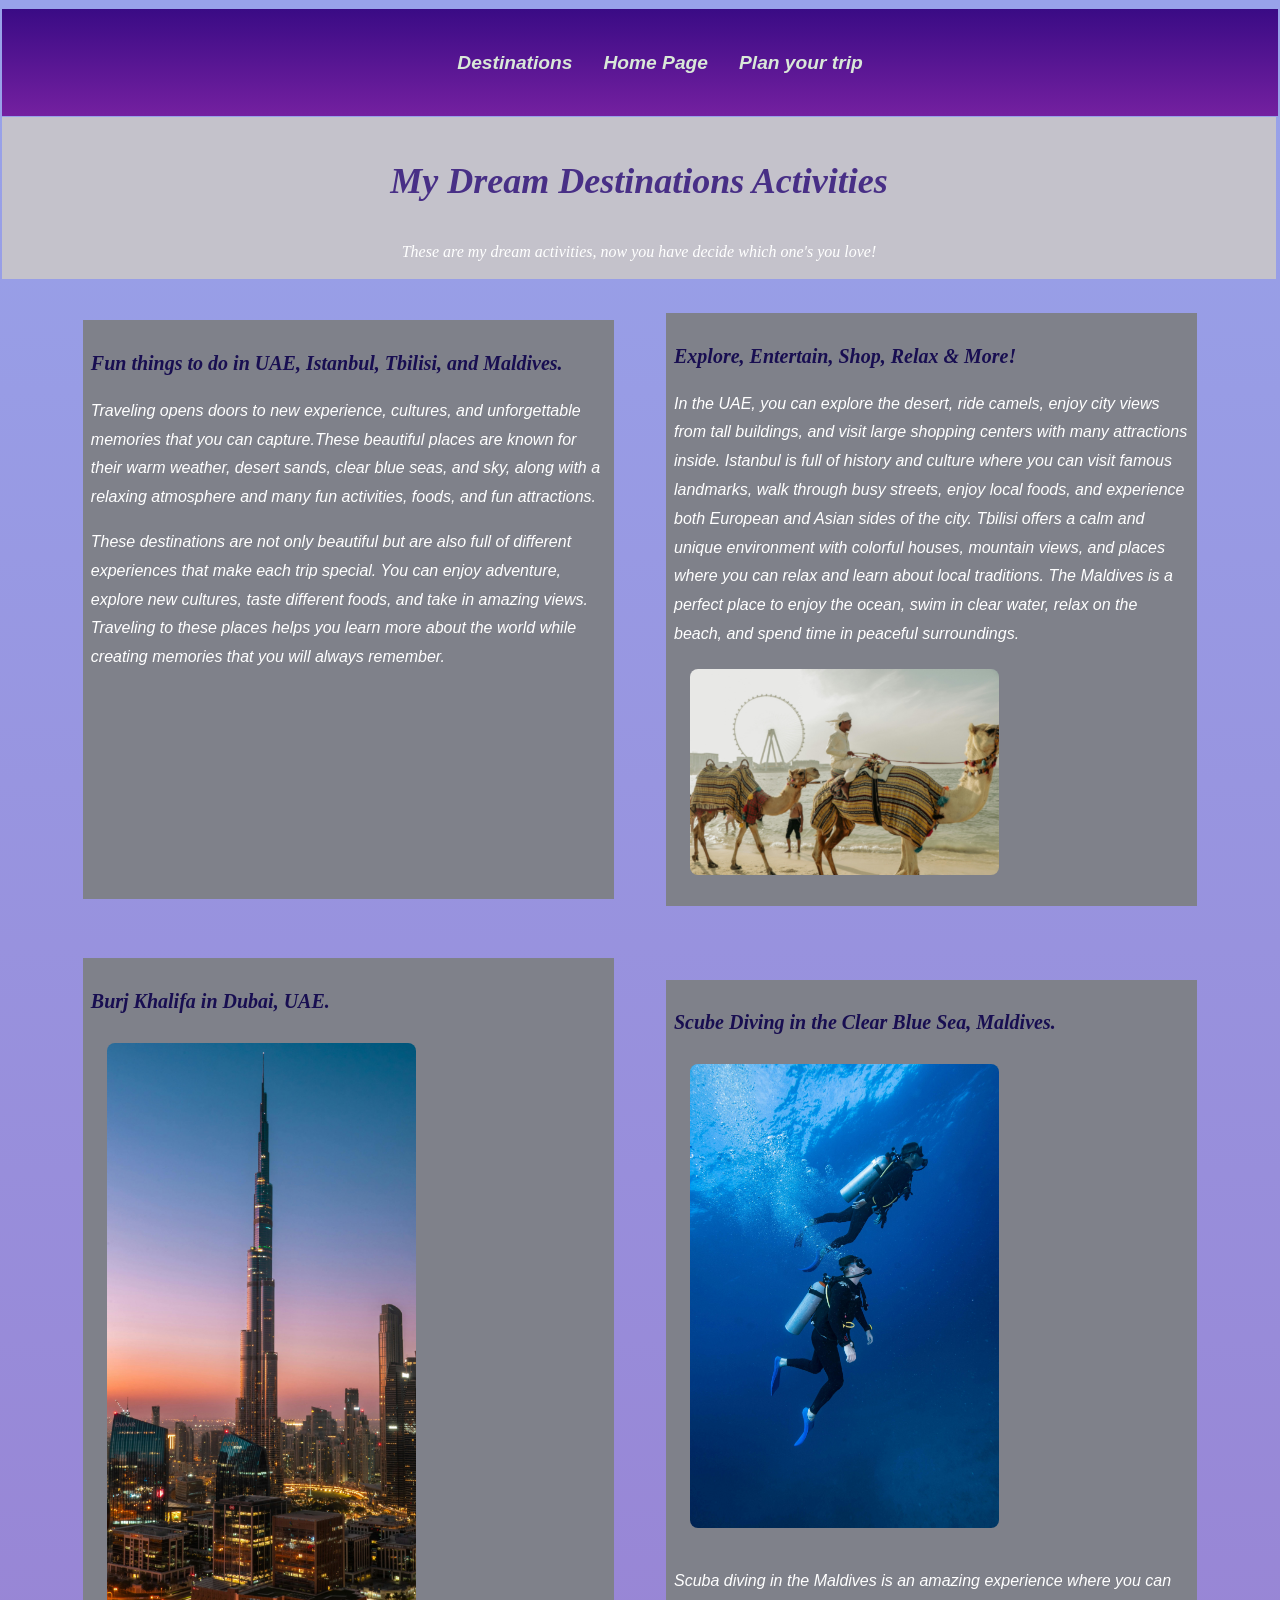
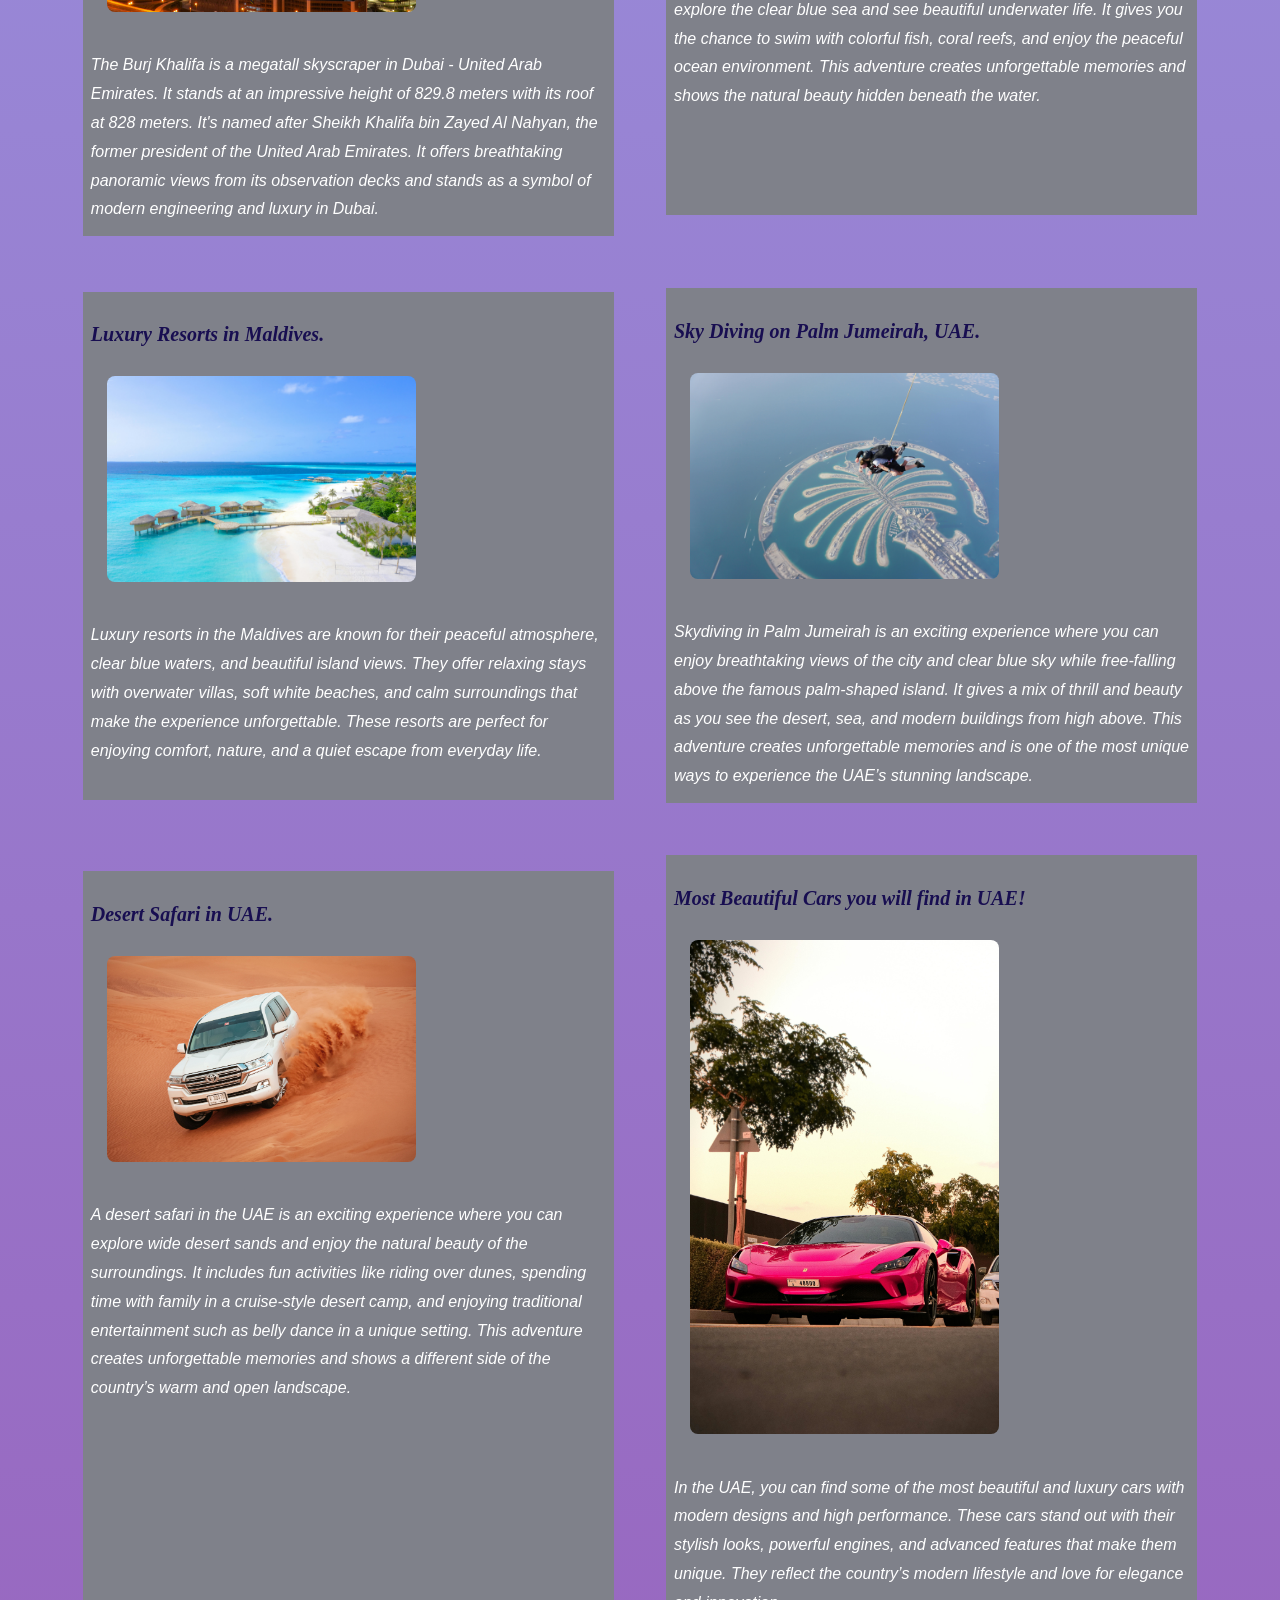
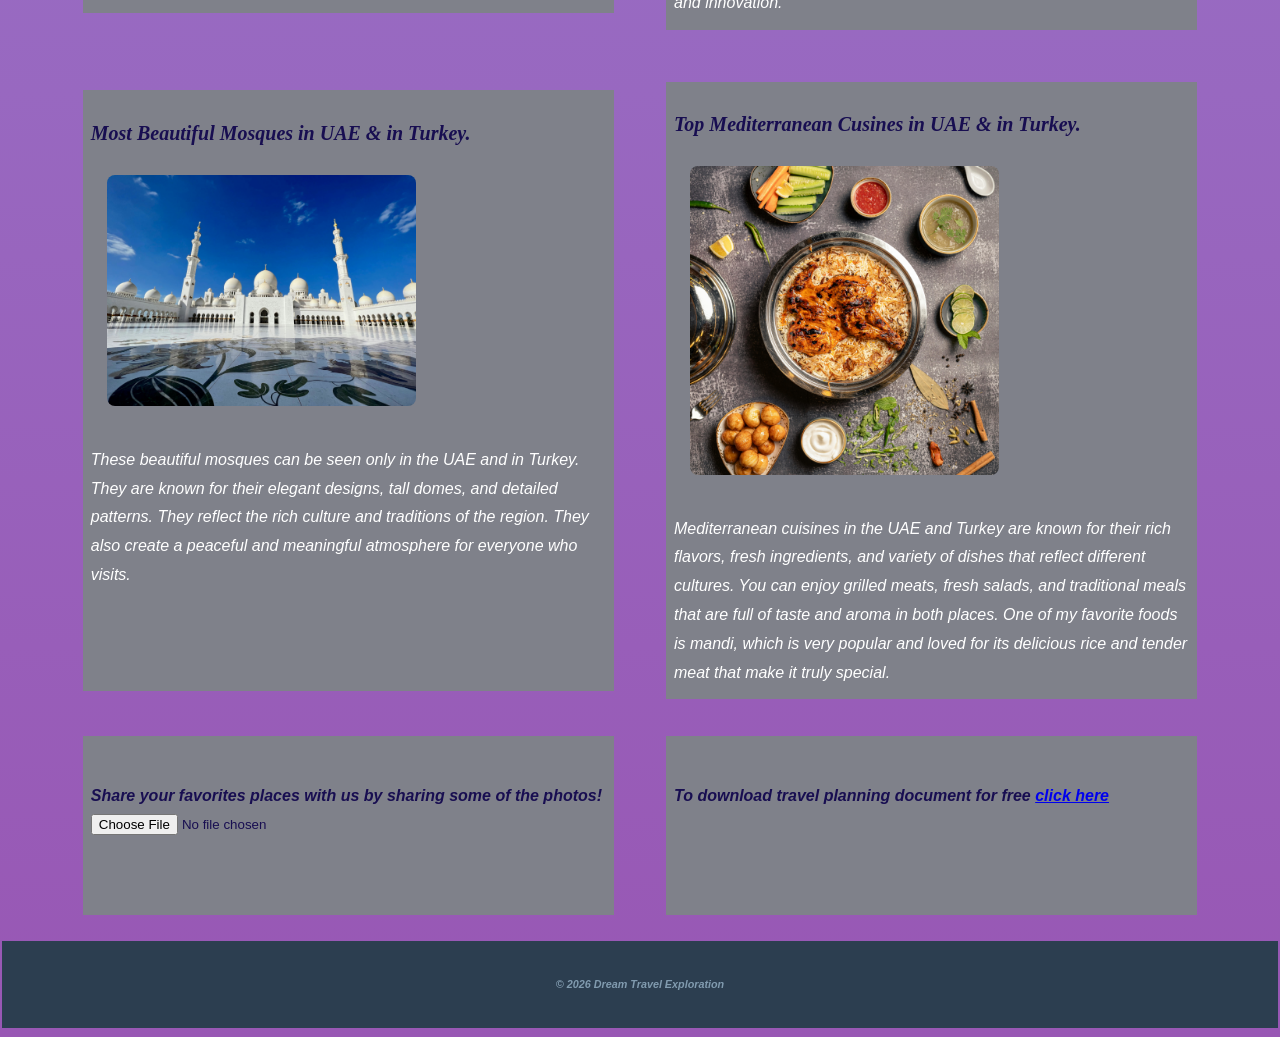
==== final-project/destinations.html @ fa1de229 "Add files via upload" ====
<!DOCTYPE html>
<!--Khadeeja Saleem 27 April 2026-->
<html lang="en">

<head>
    <meta charset="UTF-8">
    <meta name="viewport" content="width=device-width, initial-scale=1.0">
    <title>Dream Travel Destinations</title>
    <link rel="stylesheet" href="styles.css">
</head>

<body>

<nav>
    <b>
        <ul>
            <li><a href="destinations.html">Destinations</a>&nbsp;&nbsp;&nbsp;</li>
            <li><a href="index.html">Home Page</a>&nbsp;&nbsp;&nbsp;</li>
            <li><a href="form.html">Plan your trip</a></li>
        </ul> 
    </b>
</nav>

<header>
    <h1>My Dream Destinations Activities</h1>
    <p>These are my dream activities, now you have decide which one's you love!</p>
</header>

<main>
<div class="container">
    <section>
        <h2>Fun things to do in UAE, Istanbul, Tbilisi, and Maldives.</h2>
        <p>Traveling opens doors to new experience, cultures, and unforgettable memories that you can capture.These beautiful places are known for their warm weather, desert sands, clear blue seas, and sky, along with a relaxing atmosphere and many fun activities, foods, and fun attractions.</p>
        <p>These destinations are not only beautiful but are also full of different experiences that make each trip special. You can enjoy adventure, explore new cultures, taste different foods, and take in amazing views. Traveling to these places helps you learn more about the world while creating memories that you will always remember.</p>
    </section> 

    <section>
        <h2>Explore, Entertain, Shop, Relax & More!</h2>
        <p> In the UAE, you can explore the desert, ride camels, enjoy city views from tall buildings, and visit large shopping centers with many attractions inside. Istanbul is full of history and culture where you can visit famous landmarks, walk through busy streets, enjoy local foods, and experience both European and Asian sides of the city. Tbilisi offers a calm and unique environment with colorful houses, mountain views, and places where you can relax and learn about local traditions. The Maldives is a perfect place to enjoy the ocean, swim in clear water, relax on the beach, and spend time in peaceful surroundings.</p>        
        <img src="camelride.jpg" alt="camelride">
    </section>

    <section>
        <h2>Burj Khalifa in Dubai, UAE.</h2>
        <img src="burjkhalida.jpg" alt="burjkhalifa">
        <p>The Burj Khalifa is a megatall skyscraper in Dubai - United Arab Emirates. It stands at an impressive height of 829.8 meters with its roof at 828 meters. It's named after Sheikh Khalifa bin Zayed Al Nahyan, the former president of the United Arab Emirates. It offers breathtaking panoramic views from its observation decks and stands as a symbol of modern engineering and luxury in Dubai.</p>
    </section>

    <section>    
        <h2>Scube Diving in the Clear Blue Sea, Maldives.</h2>
        <img src="scuba.jpg" alt="scube-diving">
        <p>Scuba diving in the Maldives is an amazing experience where you can explore the clear blue sea and see beautiful underwater life. It gives you the chance to swim with colorful fish, coral reefs, and enjoy the peaceful ocean environment. This adventure creates unforgettable memories and shows the natural beauty hidden beneath the water.</p>
    </h2>
    </section>

     <section>    
        <h2>Luxury Resorts in Maldives.</h2>
        <img src="maldive.jpg" alt="resort">
        <p>Luxury resorts in the Maldives are known for their peaceful atmosphere, clear blue waters, and beautiful island views. They offer relaxing stays with overwater villas, soft white beaches, and calm surroundings that make the experience unforgettable. These resorts are perfect for enjoying comfort, nature, and a quiet escape from everyday life.</p>
    </h2>
    </section>

    <section>    
        <h2>Sky Diving on Palm Jumeirah, UAE.</h2>
        <img src="skydive.jpg" alt="skydive">
        <p>Skydiving in Palm Jumeirah is an exciting experience where you can enjoy breathtaking views of the city and clear blue sky while free-falling above the famous palm-shaped island. It gives a mix of thrill and beauty as you see the desert, sea, and modern buildings from high above. This adventure creates unforgettable memories and is one of the most unique ways to experience the UAE’s stunning landscape.</p>
    </h2>
    </section>

    <section>
        <h2>Desert Safari in UAE.</h2>
        <img src="desersafari.jpg" alt="desert-safari">
        <p>A desert safari in the UAE is an exciting experience where you can explore wide desert sands and enjoy the natural beauty of the surroundings. It includes fun activities like riding over dunes, spending time with family in a cruise-style desert camp, and enjoying traditional entertainment such as belly dance in a unique setting. This adventure creates unforgettable memories and shows a different side of the country’s warm and open landscape.</p>
    </section>

    <section> 
        <h2>Most Beautiful Cars you will find in UAE!</h2>
        <img src="car.jpg" alt="car">
        <p>In the UAE, you can find some of the most beautiful and luxury cars with modern designs and high performance. These cars stand out with their stylish looks, powerful engines, and advanced features that make them unique. They reflect the country’s modern lifestyle and love for elegance and innovation.</p>
    </section>

    <section>
        <h2>Most Beautiful Mosques in UAE & in Turkey.</h2>
        <img src="mosque.jpg" alt="mosque">
        <p>These beautiful mosques can be seen only in the UAE and in Turkey. They are known for their elegant designs, tall domes, and detailed patterns. They reflect the rich culture and traditions of the region. They also create a peaceful and meaningful atmosphere for everyone who visits.</p>
    </section>

    <section>
        <h2>Top Mediterranean Cusines in UAE & in Turkey.</h2>
        <img src="mandi.jpg" alt="food">
        <p>Mediterranean cuisines in the UAE and Turkey are known for their rich flavors, fresh ingredients, and variety of dishes that reflect different cultures. You can enjoy grilled meats, fresh salads, and traditional meals that are full of taste and aroma in both places. One of my favorite foods is mandi, which is very popular and loved for its delicious rice and tender meat that make it truly special.</p>
    </section>

    <section>
        <h6>
        <label for="myfile">Share your favorites places with us by sharing some of the photos!</label>
        <input type="file" id="planningdocument" name="planning">
        <!--I was just being creative and thought about adding this too, i know its not a requirement but w3schools got our back-->
        </h6>
    </section>

    <section>
        <h6>To download travel planning document for free <a href="Colorful Cute Illustrated Travel Packing List.pdf">click here</a></h6>
    </section>
</div>
</main>

<footer class="footer">
    <h5> © 2026 Dream Travel Exploration</h5>
</footer>

</body>
</html>
---- final-project/styles.css ----
nav{
    background-color:#6a3dae;
    background: linear-gradient(0deg, #7420a0, #3a0b85); 
    padding: 2px;

}

header{
    font-family: Georgia, 'Times New Roman', Times, serif;
    font-size: 1.5rem;
    color: #ffffff;
    background-color:#c4c2cb;
    padding:.5rem .5rem;
    text-align:center;
    color:#482f86;
    margin: 1px;
    box-sizing: border-box;
    margin-left: 0px;
    margin-right: 2px;
    margin-bottom:1px;
    margin-top: 1px;
}
form p{
    font-size: small;

}

form{
    background-color: #7f818a;
    color: #ffffff;
    align-content: center;
}

header h1{
    font-family: Georgia, 'Times New Roman', Times, serif;
    font-size: 1.5rem;
    font-weight: bold;
    font-style: italic;
    font-size:1.5em;
}

body{
    background: linear-gradient(0deg, #9857b4, #98a3ea);
    background-color:#f0f8ff;
    font-family: Arial, sans-serif;
    font: 1.25em;
    font-style: italic;
    font-size: small;
    color:#819baf;
    line-height:1.8;
    margin-left: 1px;
    margin-right: 1px;
    padding: 1px;
    height: auto;
}

.container{
    display: grid;
    grid-template-columns: 1fr 1fr;
    gap: 20px;
    justify-content: center;
    align-items: center;
    padding: 1px;
    display: grid;
    margin: 0 auto;
}

.column1{
    float: left;
    width: 300px;
}

.column2{
    float: left;
    width: 300px;

}
.column3{
    float: left;
    width: 300px;
}

.grid-container{
    display: grid;
    grid-template-columns: repeat(4, 1fr);
    grid-template-rows: 4, 100px;
    gap: 10px;
}


nav ul{
    list-style-type: none;
    display: flex;
    justify-content: center;
    gap: 1rem;
}

nav a{ 
    color: #fff;
    text-decoration: none;
    font-size: 1.2rem;
}

nav a{
    color:#d9e8d8;
    text-decoration: none;
}


main{
    max-width:90%;
    margin: auto;
    padding:1rem;
}

ul{
    color: #fff;
    font-size: large;
    line-height: 3.5;
}

ol{
    color: #fff;
    font-size: large;
    line-height: 3.5;
}

section{
    background-color:#7f818a;
    margin-bottom:1rem;
    margin-top: 1rem;
    margin-left: 1rem;
    margin-right: 1rem;
    padding:.5rem; 
    max-width: 100%;
    min-height: 90%;
}

h2{
    font-family: Georgia, 'Times New Roman', Times, serif;
    font-size: 1.25rem;
    font-style: italic;
    color:#180e51;
    margin-bottom:.5rem;
}

form{
    margin-bottom:1rem;
    margin-top: 1rem;
    margin-left: 1rem;
    margin-right: 1rem;
    padding:1rem; 
    justify-content: center;
}

h6{
    font-size: medium;
    font-style: italic;
    color: #180e51;
    align-items: center;

}
p{
    font-size:1rem;
    margin-bottom:.25rem;
    color:#fff;
}


img{
    width:60%;
    min-height: 80%;
    border-radius:8px;
    margin-bottom:1rem;
    margin-top: 1rem;
    margin-left: 1rem;
    margin-right: 2rem;
    padding: center;
    object-fit: cover;
}

.main-pic{
    min-height: 100%;
    min-width: 100%;
    
}
footer{
    background-color:#2c3e50;
    text-align: center; 
    padding:1rem 0;
    margin-top:.5rem;
}

div{
    display: flex;
    flex-wrap: wrap;
    width: auto;
    height: auto;
    overflow: visible;
    padding: auto;
}


@media (min-width: 768px) {
    .header {grid-area: 1 / span 6;}
    .menu {grid-area: 2 / span 4;}
    .content {grid-area: 2 / span 6;}
    .facts {grid-area: 2 / span 1;}
    .footer {grid-area: 3 / span 6;}
}
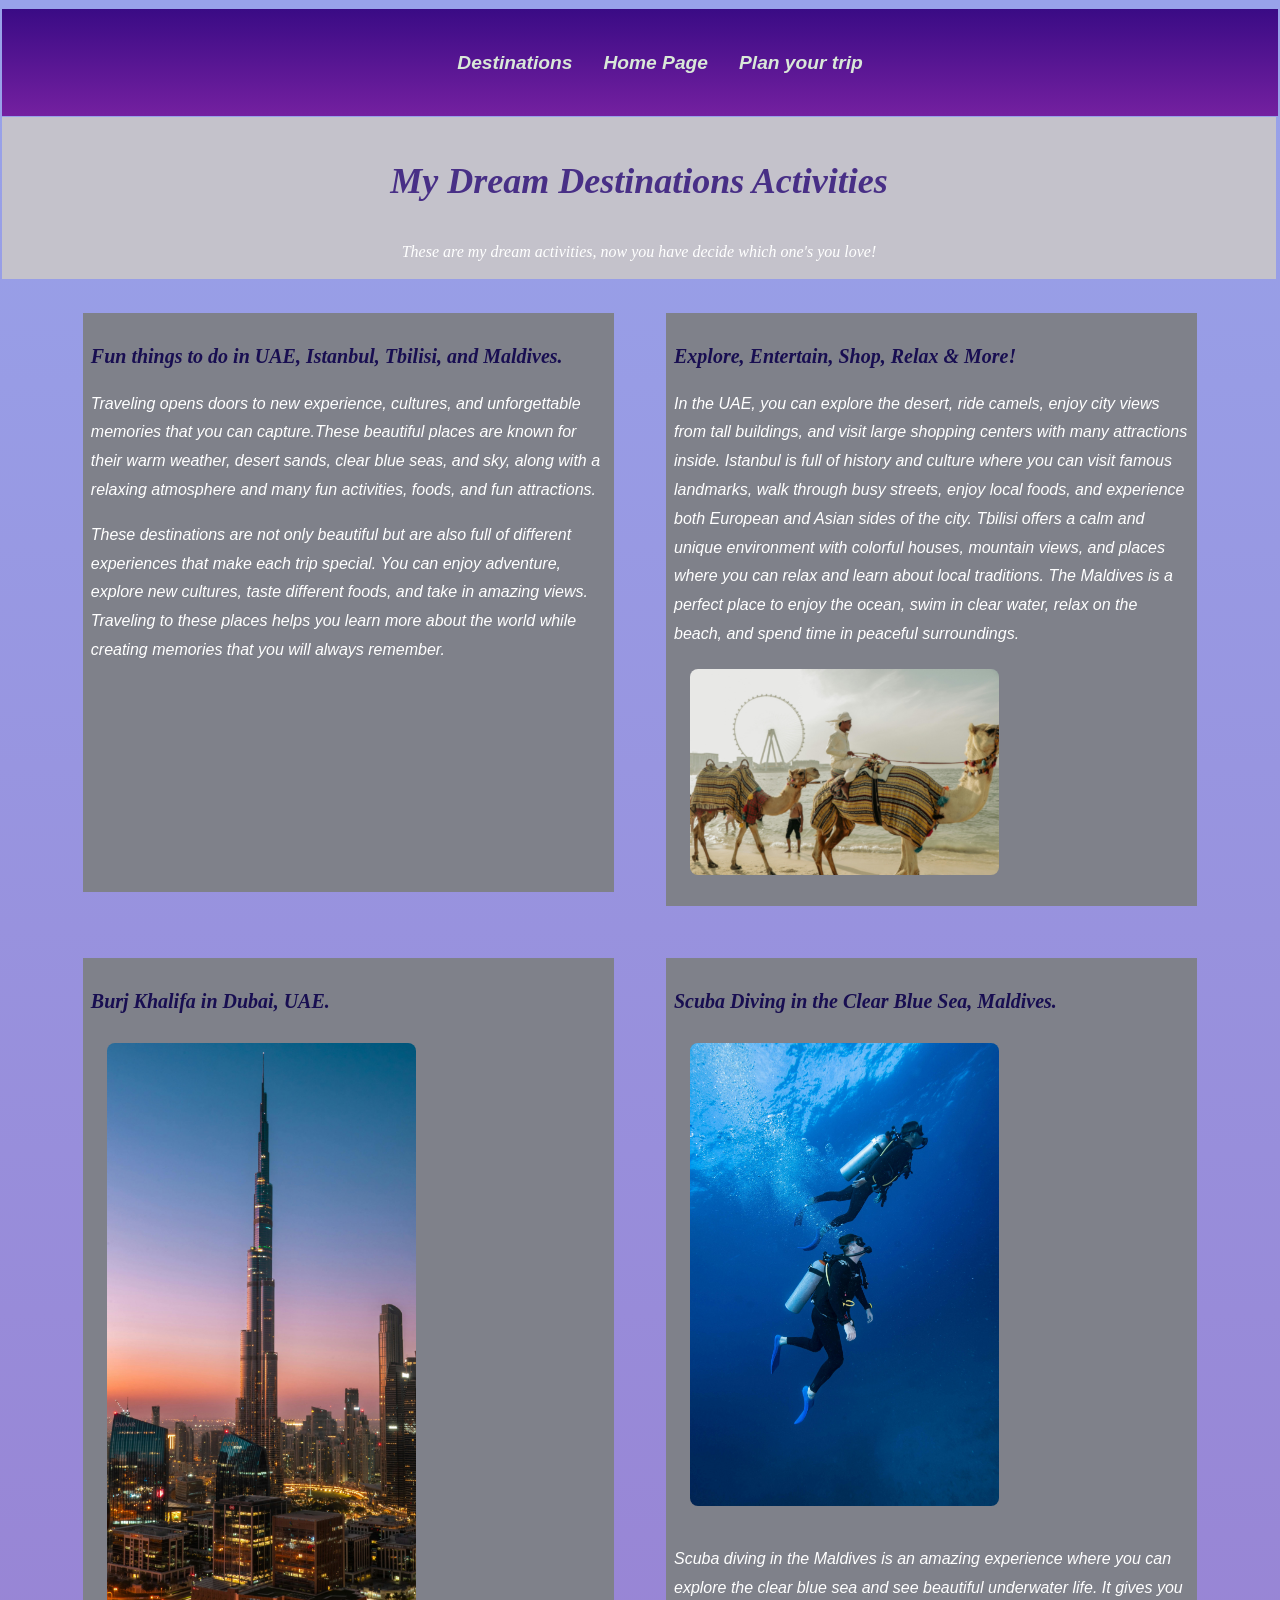
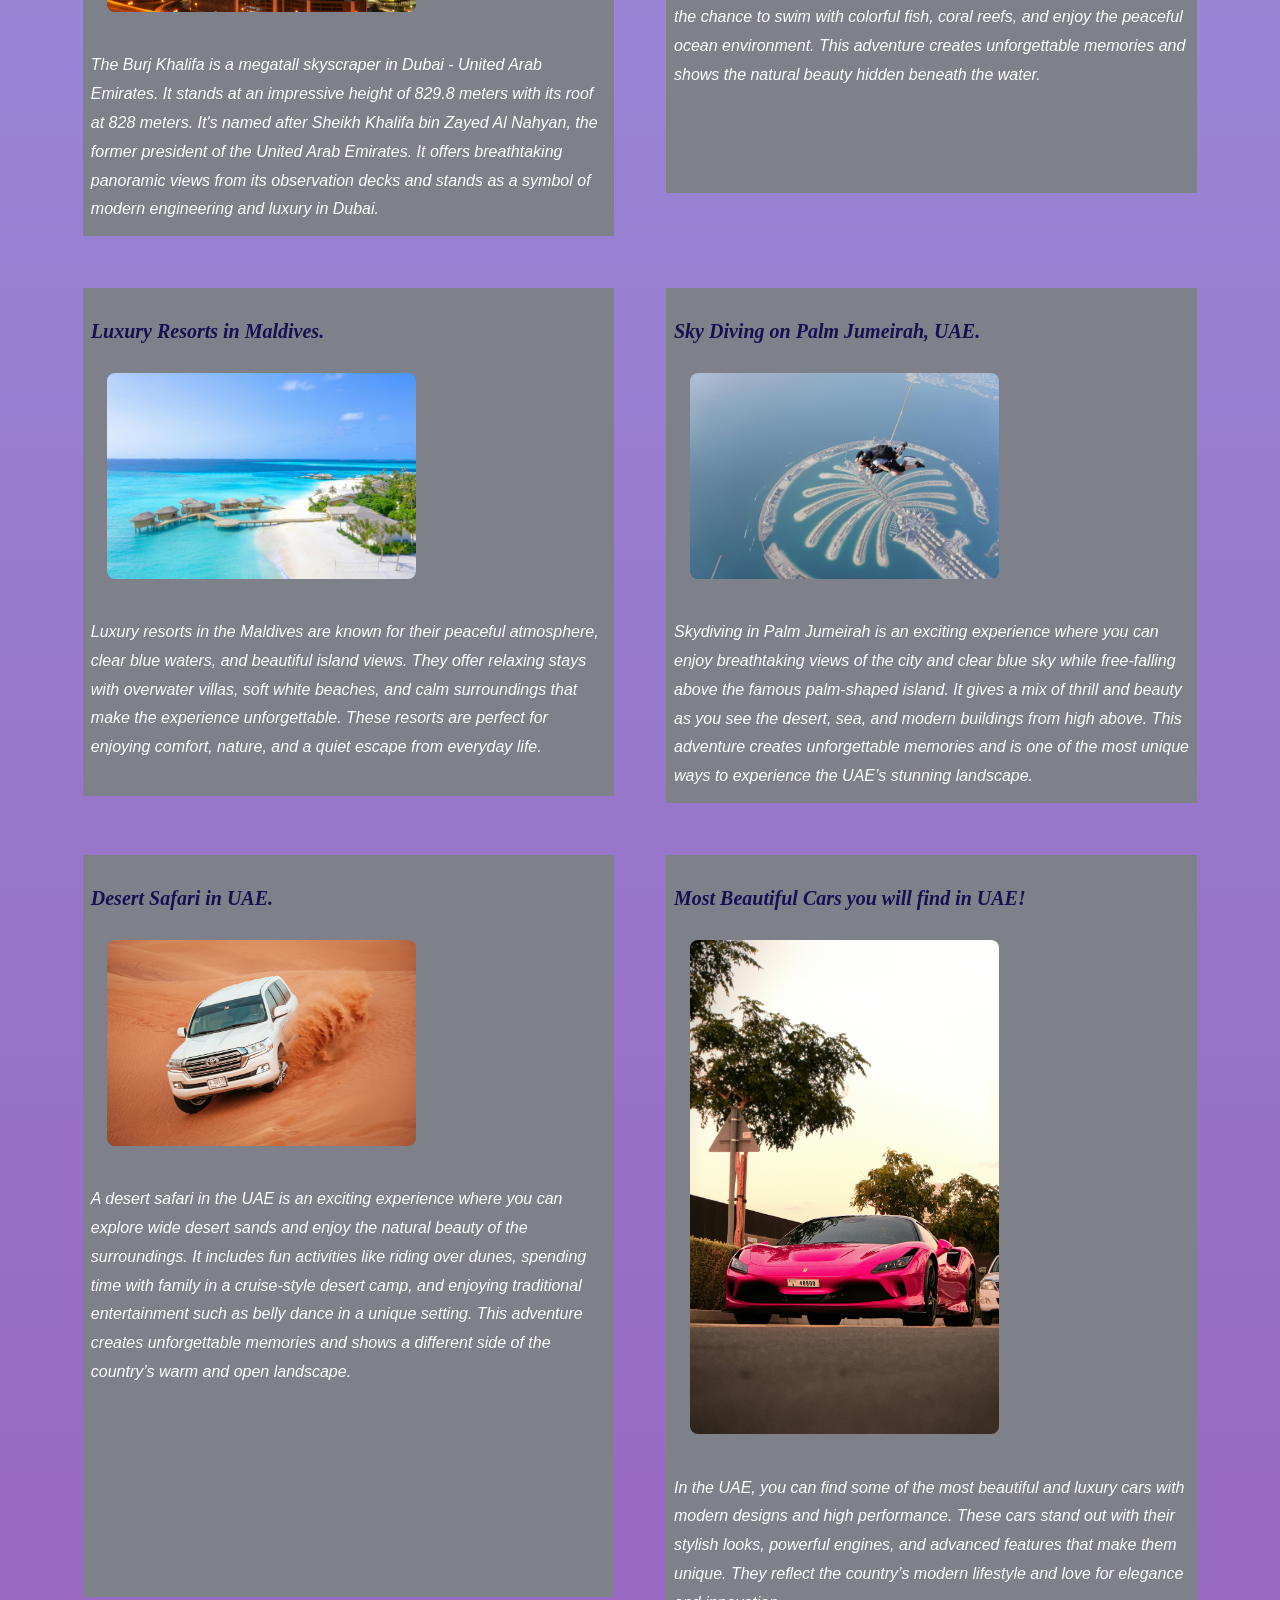
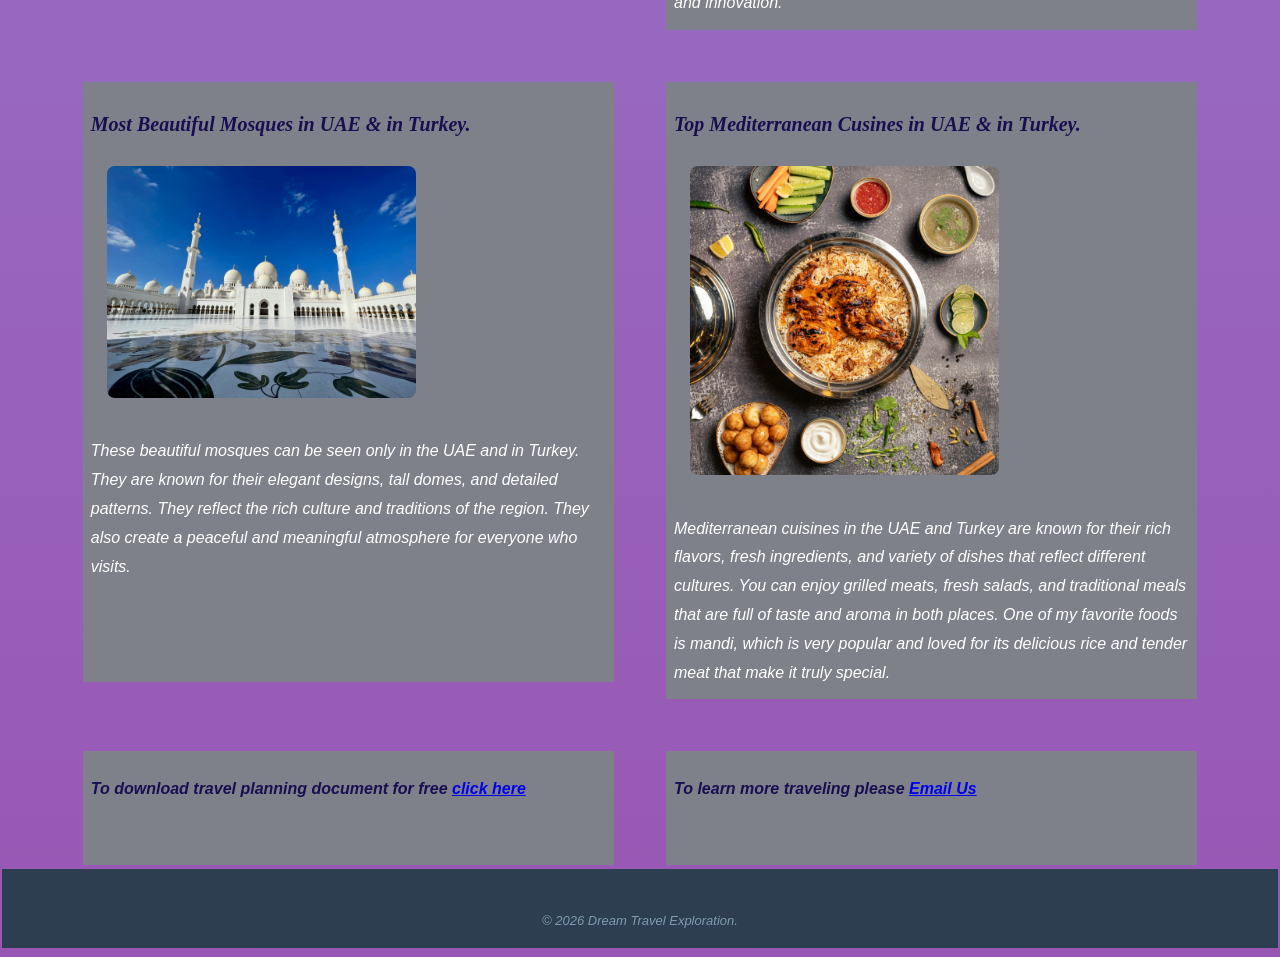
==== commit ec5eb964: "Add files via upload" ====
--- a/final-project/destinations.html
+++ b/final-project/destinations.html
@@ -12,13 +12,11 @@
 <body>
 
 <nav>
-    <b>
         <ul>
             <li><a href="destinations.html">Destinations</a>&nbsp;&nbsp;&nbsp;</li>
             <li><a href="index.html">Home Page</a>&nbsp;&nbsp;&nbsp;</li>
             <li><a href="form.html">Plan your trip</a></li>
         </ul> 
-    </b>
 </nav>
 
 <header>
@@ -28,6 +26,7 @@
 
 <main>
 <div class="container">
+<!--2 column layout container-->
     <section>
         <h2>Fun things to do in UAE, Istanbul, Tbilisi, and Maldives.</h2>
         <p>Traveling opens doors to new experience, cultures, and unforgettable memories that you can capture.These beautiful places are known for their warm weather, desert sands, clear blue seas, and sky, along with a relaxing atmosphere and many fun activities, foods, and fun attractions.</p>
@@ -47,24 +46,21 @@
     </section>
 
     <section>    
-        <h2>Scube Diving in the Clear Blue Sea, Maldives.</h2>
-        <img src="scuba.jpg" alt="scube-diving">
+        <h2>Scuba Diving in the Clear Blue Sea, Maldives.</h2>
+        <img src="scuba.jpg" alt="scuba-diving">
         <p>Scuba diving in the Maldives is an amazing experience where you can explore the clear blue sea and see beautiful underwater life. It gives you the chance to swim with colorful fish, coral reefs, and enjoy the peaceful ocean environment. This adventure creates unforgettable memories and shows the natural beauty hidden beneath the water.</p>
-    </h2>
     </section>
 
      <section>    
         <h2>Luxury Resorts in Maldives.</h2>
         <img src="maldive.jpg" alt="resort">
         <p>Luxury resorts in the Maldives are known for their peaceful atmosphere, clear blue waters, and beautiful island views. They offer relaxing stays with overwater villas, soft white beaches, and calm surroundings that make the experience unforgettable. These resorts are perfect for enjoying comfort, nature, and a quiet escape from everyday life.</p>
-    </h2>
     </section>
 
     <section>    
         <h2>Sky Diving on Palm Jumeirah, UAE.</h2>
         <img src="skydive.jpg" alt="skydive">
         <p>Skydiving in Palm Jumeirah is an exciting experience where you can enjoy breathtaking views of the city and clear blue sky while free-falling above the famous palm-shaped island. It gives a mix of thrill and beauty as you see the desert, sea, and modern buildings from high above. This adventure creates unforgettable memories and is one of the most unique ways to experience the UAE’s stunning landscape.</p>
-    </h2>
     </section>
 
     <section>
@@ -92,21 +88,18 @@
     </section>
 
     <section>
-        <h6>
-        <label for="myfile">Share your favorites places with us by sharing some of the photos!</label>
-        <input type="file" id="planningdocument" name="planning">
-        <!--I was just being creative and thought about adding this too, i know its not a requirement but w3schools got our back-->
-        </h6>
+        <h3>To download travel planning document for free <a href="colorful-travel-packing-list-templet.pdf.pdf">click here</a></h3>
     </section>
 
     <section>
-        <h6>To download travel planning document for free <a href="Colorful Cute Illustrated Travel Packing List.pdf">click here</a></h6>
+       <h3> To learn more traveling please <a href="mailto:khadeeja.saleem10@yahoo.com"> Email Us</a></h3>
     </section>
+
 </div>
 </main>
 
 <footer class="footer">
-    <h5> © 2026 Dream Travel Exploration</h5>
+    <br> © 2026 Dream Travel Exploration.
 </footer>
 
 </body>
--- a/final-project/styles.css
+++ b/final-project/styles.css
@@ -1,5 +1,6 @@
 
 nav{
+    font-weight: bold;
     background-color:#6a3dae;
     background: linear-gradient(0deg, #7420a0, #3a0b85); 
     padding: 2px;
@@ -60,7 +61,7 @@
     grid-template-columns: 1fr 1fr;
     gap: 20px;
     justify-content: center;
-    align-items: center;
+    align-items: start;
     padding: 1px;
     display: grid;
     margin: 0 auto;
@@ -86,113 +87,6 @@
     grid-template-columns: repeat(4, 1fr);
     grid-template-rows: 4, 100px;
     gap: 10px;
-}
-
-
-nav ul{
-    list-style-type: none;
-    display: flex;
-    justify-content: center;
-    gap: 1rem;
-}
-
-nav a{ 
-    color: #fff;
-    text-decoration: none;
-    font-size: 1.2rem;
-}
-
-nav a{
-    color:#d9e8d8;
-    text-decoration: none;
-}
-
-
-main{
-    max-width:90%;
-    margin: auto;
-    padding:1rem;
-}
-
-ul{
-    color: #fff;
-    font-size: large;
-    line-height: 3.5;
-}
-
-ol{
-    color: #fff;
-    font-size: large;
-    line-height: 3.5;
-}
-
-section{
-    background-color:#7f818a;
-    margin-bottom:1rem;
-    margin-top: 1rem;
-    margin-left: 1rem;
-    margin-right: 1rem;
-    padding:.5rem; 
-    max-width: 100%;
-    min-height: 90%;
-}
-
-h2{
-    font-family: Georgia, 'Times New Roman', Times, serif;
-    font-size: 1.25rem;
-    font-style: italic;
-    color:#180e51;
-    margin-bottom:.5rem;
-}
-
-form{
-    margin-bottom:1rem;
-    margin-top: 1rem;
-    margin-left: 1rem;
-    margin-right: 1rem;
-    padding:1rem; 
-    justify-content: center;
-}
-
-h6{
-    font-size: medium;
-    font-style: italic;
-    color: #180e51;
-    align-items: center;
-
-}
-p{
-    font-size:1rem;
-    margin-bottom:.25rem;
-    color:#fff;
-}
-
-
-img{
-    width:60%;
-    min-height: 80%;
-    border-radius:8px;
-    margin-bottom:1rem;
-    margin-top: 1rem;
-    margin-left: 1rem;
-    margin-right: 2rem;
-    padding: center;
-    object-fit: cover;
-}
-
-.main-pic{
-    min-height: 100%;
-    min-width: 100%;
-    
-}
-footer{
-    background-color:#2c3e50;
-    text-align: center; 
-    padding:1rem 0;
-    margin-top:.5rem;
-}
-
-div{
     display: flex;
     flex-wrap: wrap;
     width: auto;
@@ -201,11 +95,134 @@
     padding: auto;
 }
 
-
-@media (min-width: 768px) {
+nav ul{
+    list-style-type: none;
+    display: flex;
+    justify-content: center;
+    gap: 1rem;
+}
+
+nav a{ 
+    color: #fff;
+    text-decoration: none;
+    font-size: 1.2rem;
+}
+
+nav a{
+    color:#d9e8d8;
+    text-decoration: none;
+}
+
+
+main{
+    max-width:90%;
+    margin: auto;
+    padding:1rem;
+}
+
+ul{
+    color: #fff;
+    font-size: large;
+    line-height: 3.5;
+}
+
+ol{
+    color: #fff;
+    font-size: large;
+    line-height: 3.5;
+}
+
+section{
+    background-color:#7f818a;
+    margin-bottom:1rem;
+    margin-top: 1rem;
+    margin-left: 1rem;
+    margin-right: 1rem;
+    padding:.5rem; 
+    max-width: 100%;
+    min-height: 90%;
+}
+
+h2{
+    font-family: Georgia, 'Times New Roman', Times, serif;
+    font-size: 1.25rem;
+    font-style: italic;
+    color:#180e51;
+    margin-bottom:.5rem;
+}
+
+form{
+    font-size: medium;
+    margin-bottom:1rem;
+    margin-top: 1rem;
+    margin-left: 1rem;
+    margin-right: 1rem;
+    padding:1rem; 
+    justify-content: center;
+}
+th{
+    font-weight: medium;
+    font-weight: bold;
+}
+
+table, td {
+    font-size: small;
+    font-weight: bold;
+    color: #180e51;
+    border: 1px solid;
+    border-color: #180e51;
+    border-collapse: collapse;
+    table-layout: auto;
+    background-color: #ffffffed;
+    padding: 8px;
+    border-spacing: 15px;
+    align-content: space-evenly;
+    padding: 1.5rem;
+    margin: 0 auto;
+    margin-bottom: 1rem;
+    margin-top: 1rem;
+    margin-left: 1rem;
+    margin-right: 1rem;
+}
+
+h3{
+    font-size: medium;
+    font-style: italic;
+    color: #180e51;
+    align-items: center;
+
+}
+p{
+    font-size:1rem;
+    margin-bottom:.25rem;
+    color:#fff;
+}
+
+img{
+    width:60%;
+    min-height: 80%;
+    border-radius:8px;
+    margin-bottom:1rem;
+    margin-top: 1rem;
+    margin-left: 1rem;
+    margin-right: 2rem;
+    padding: center;
+    object-fit: cover;
+}
+
+
+footer{
+    background-color:#2c3e50;
+    text-align: center; 
+    padding:1rem 0;
+    margin-top:.5rem;
+}
+
+
+@media (max-width: 600px) {
     .header {grid-area: 1 / span 6;}
-    .menu {grid-area: 2 / span 4;}
-    .content {grid-area: 2 / span 6;}
+    .menu {grid-area: 2 / span 1;}
+    .content {grid-area: 2 / span 4;}
     .facts {grid-area: 2 / span 1;}
     .footer {grid-area: 3 / span 6;}
 }
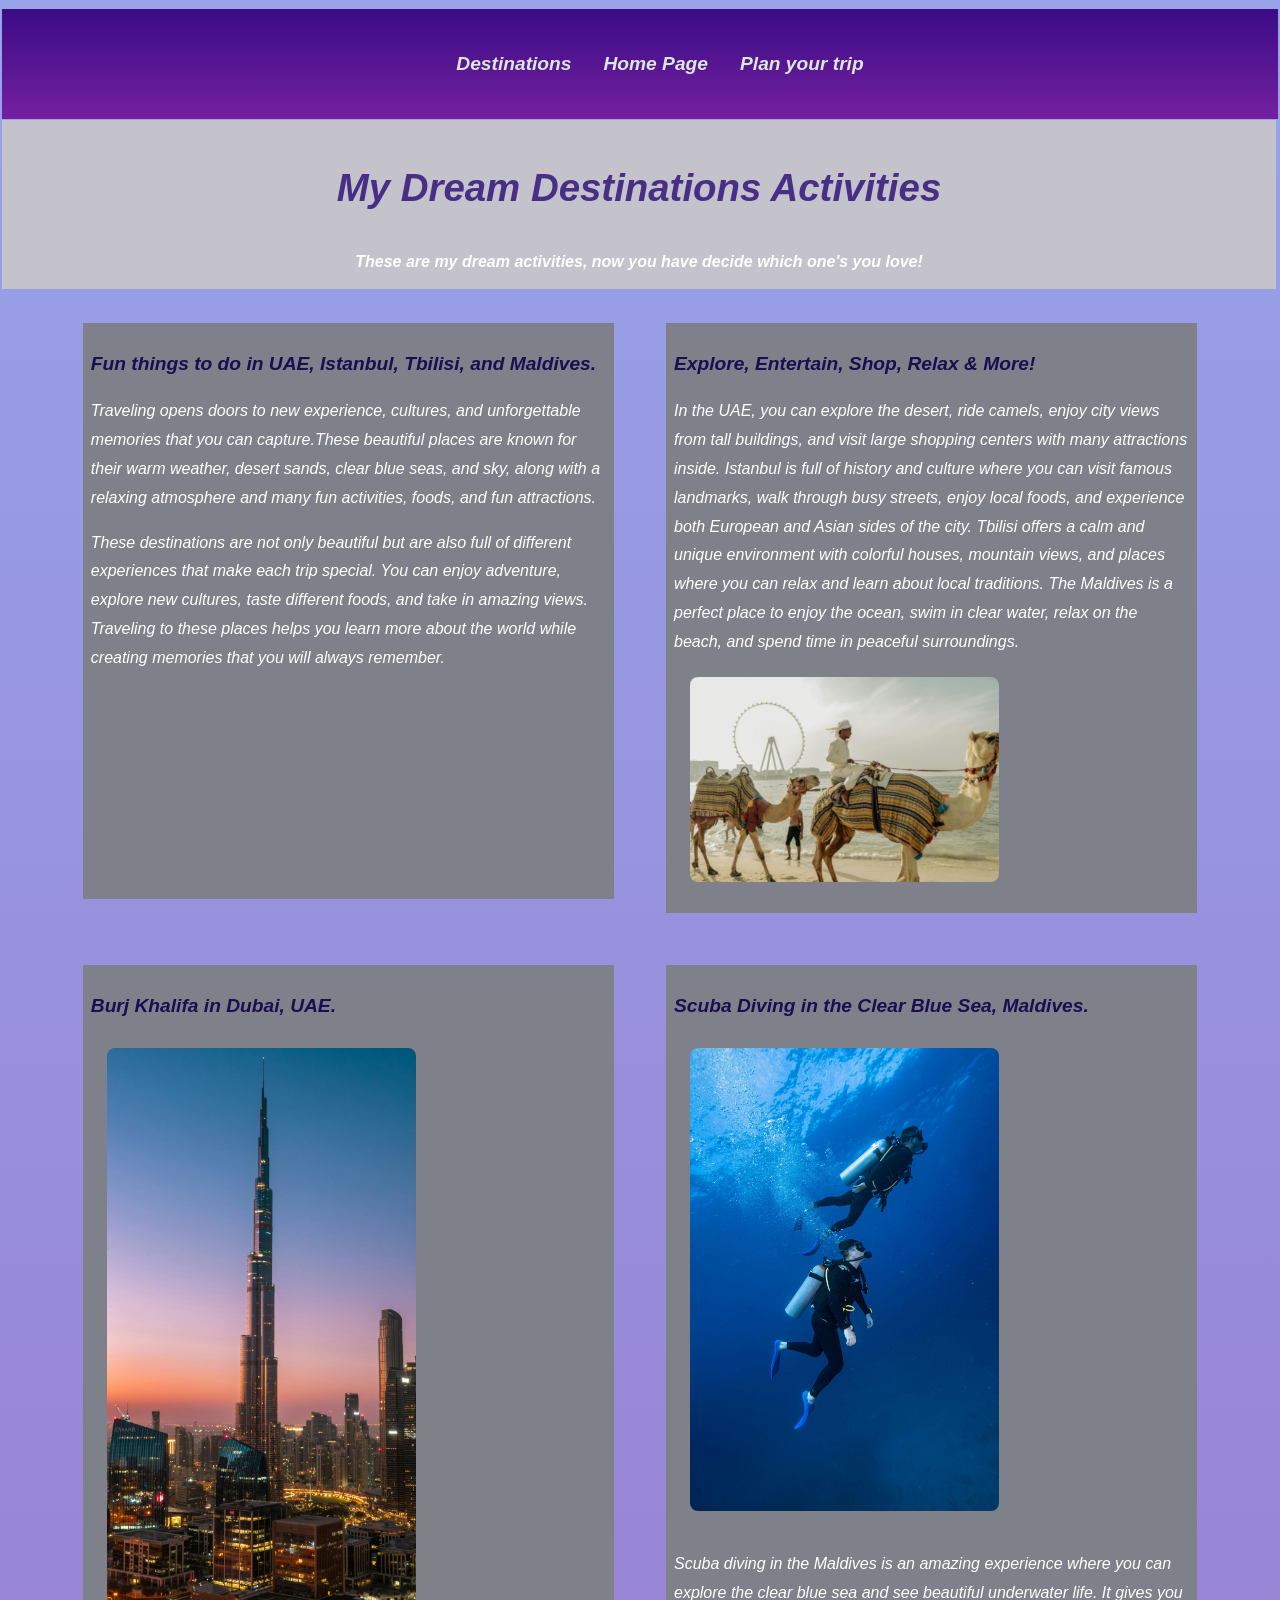
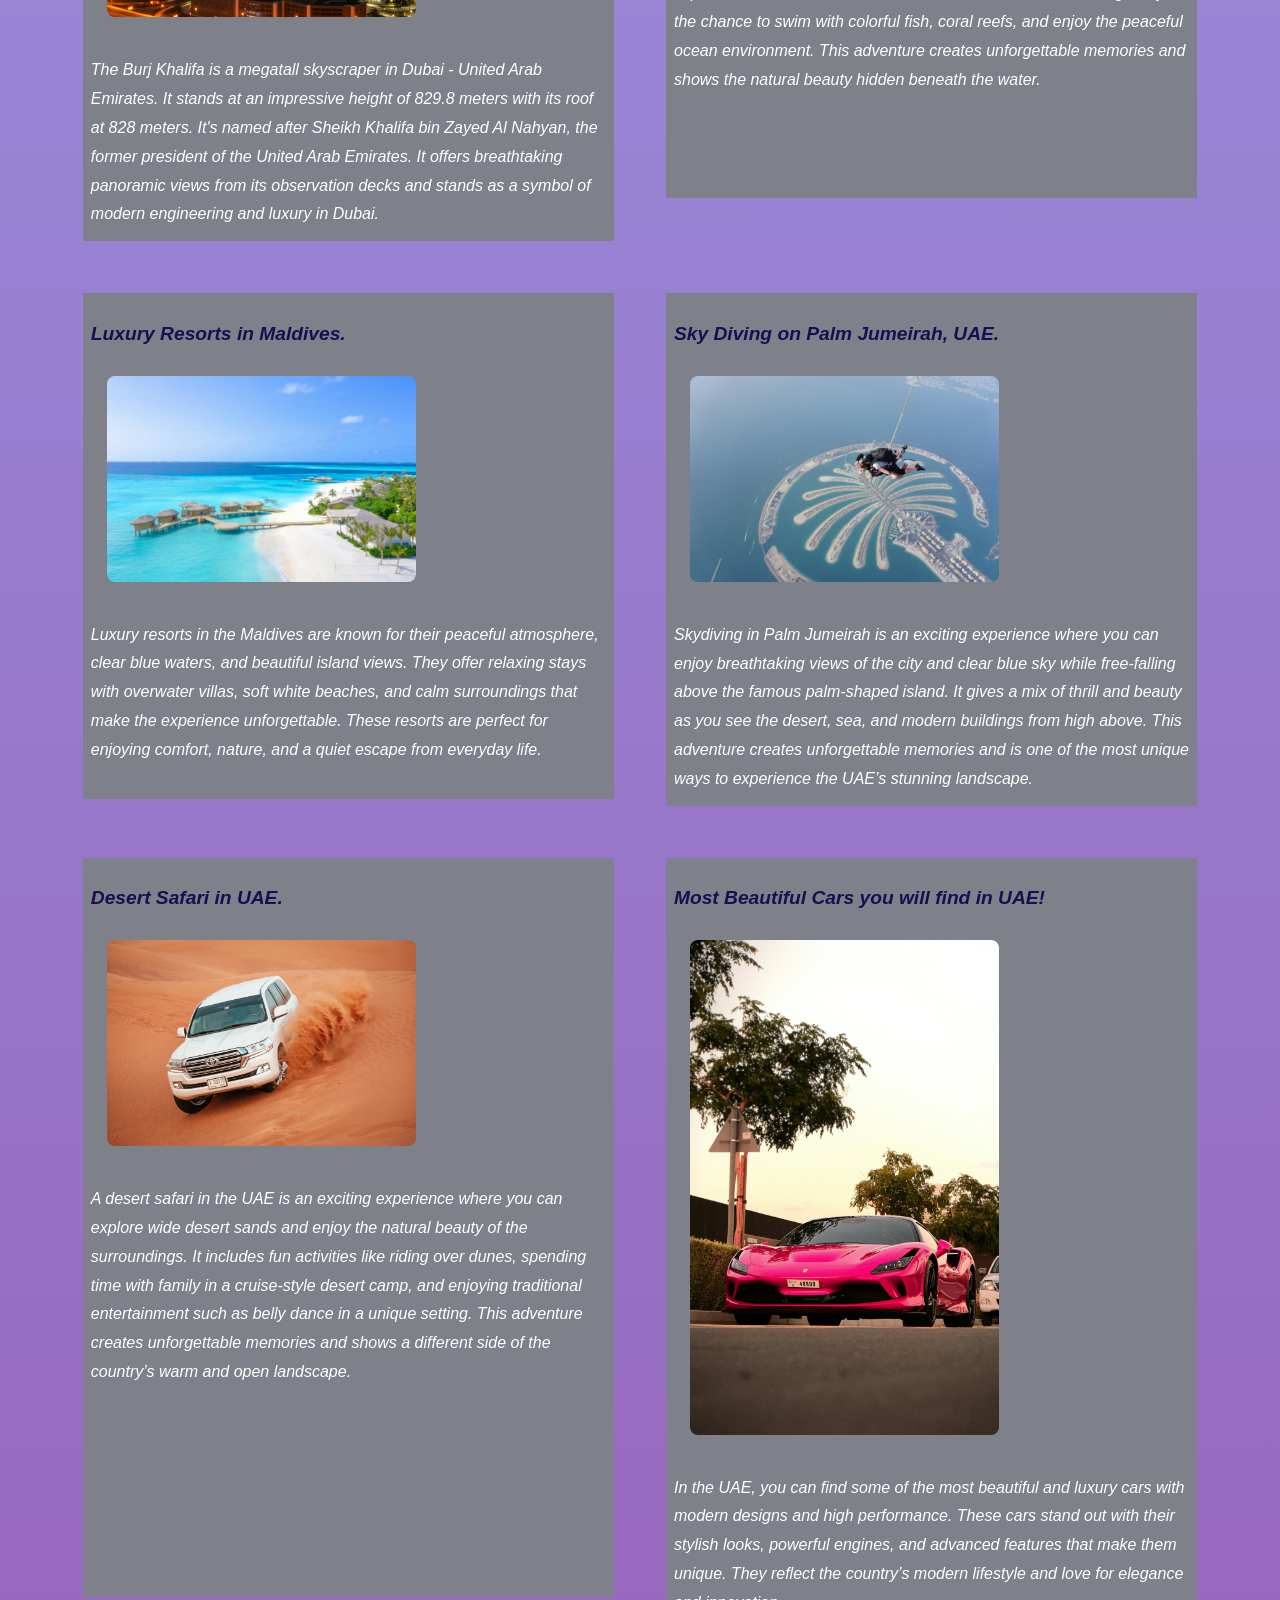
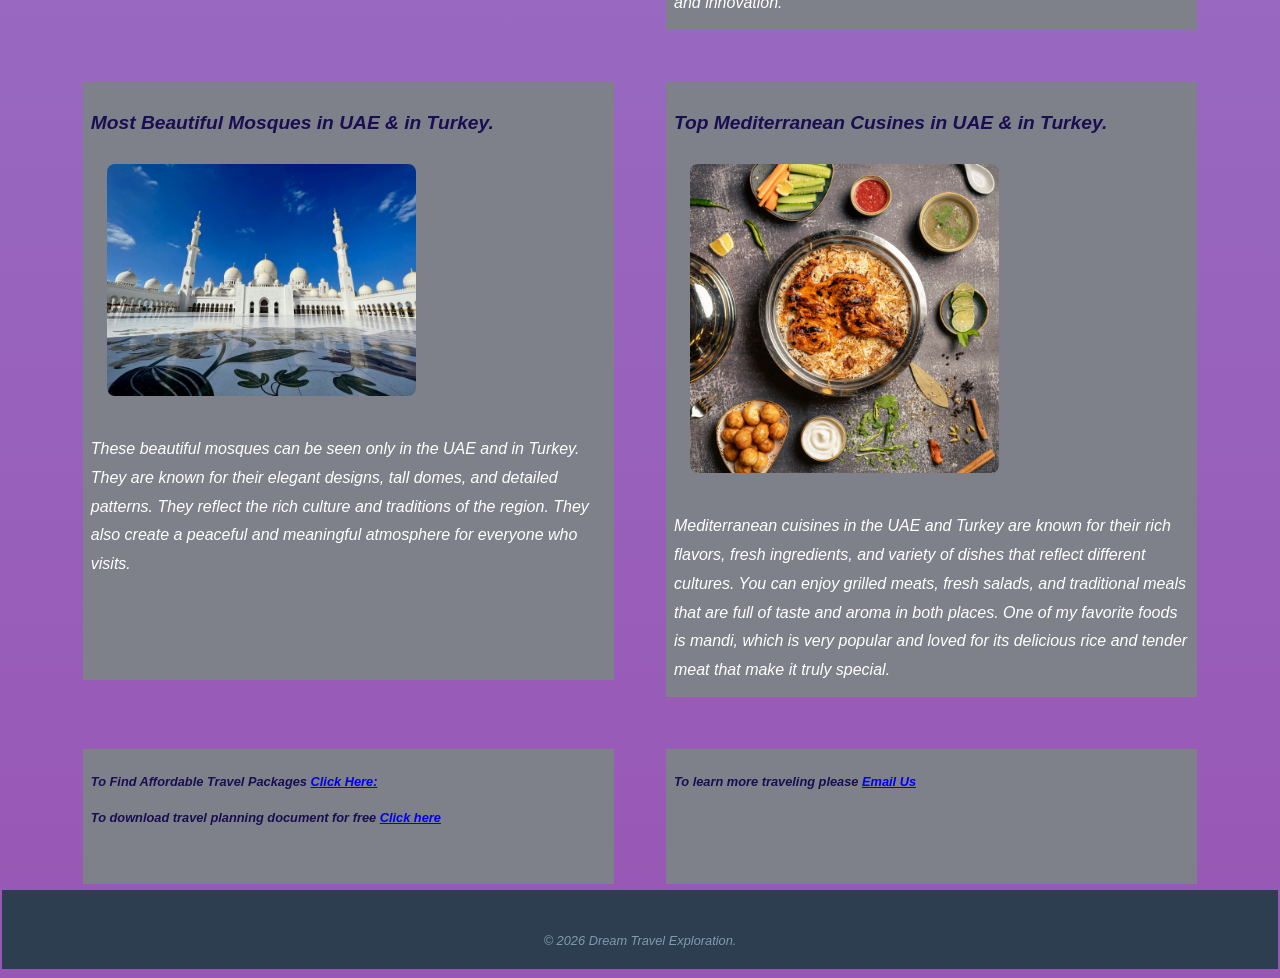
==== commit aa852346: "Add files via upload" ====
--- a/final-project/destinations.html
+++ b/final-project/destinations.html
@@ -1,5 +1,6 @@
 <!DOCTYPE html>
-<!--Khadeeja Saleem 27 April 2026-->
+<!--Khadeeja Saleem, 8 May 2026, Final-Project -->
+
 <html lang="en">
 
 <head>
@@ -88,7 +89,8 @@
     </section>
 
     <section>
-        <h3>To download travel planning document for free <a href="colorful-travel-packing-list-templet.pdf.pdf">click here</a></h3>
+        <h3>To Find Affordable Travel Packages <a href="https://www.exoticca.com/">Click Here:</a></h3>
+        <h3>To download travel planning document for free <a href="colorful-travel-packing-list-templet.pdf.pdf">Click here</a></h3>
     </section>
 
     <section>
@@ -96,6 +98,8 @@
     </section>
 
 </div>
+<!--2 column layout container-->
+
 </main>
 
 <footer class="footer">
--- a/final-project/styles.css
+++ b/final-project/styles.css
@@ -1,5 +1,10 @@
+/*Khadeeja Saleem, 8 May 2026, Final-Project */
+
 
 nav{
+    font-size: 1em;
+    font-family: Arial, Helvetica, sans-serif, sans-serif;
+    font-style: italic;
     font-weight: bold;
     background-color:#6a3dae;
     background: linear-gradient(0deg, #7420a0, #3a0b85); 
@@ -8,8 +13,10 @@
 }
 
 header{
-    font-family: Georgia, 'Times New Roman', Times, serif;
-    font-size: 1.5rem;
+    font-family: Arial, Helvetica, sans-serif, sans-serif;
+    font-style: italic;
+    font-weight: bold;
+    font-size: 2em;
     color: #ffffff;
     background-color:#c4c2cb;
     padding:.5rem .5rem;
@@ -23,7 +30,7 @@
     margin-top: 1px;
 }
 form p{
-    font-size: small;
+    font-size: 1em;
 
 }
 
@@ -34,8 +41,8 @@
 }
 
 header h1{
-    font-family: Georgia, 'Times New Roman', Times, serif;
-    font-size: 1.5rem;
+    font-family: Arial, Helvetica, sans-serif;
+    font-size: 1em;
     font-weight: bold;
     font-style: italic;
     font-size:1.5em;
@@ -45,9 +52,8 @@
     background: linear-gradient(0deg, #9857b4, #98a3ea);
     background-color:#f0f8ff;
     font-family: Arial, sans-serif;
-    font: 1.25em;
-    font-style: italic;
-    font-size: small;
+    font-size: .8em;
+    font-style: italic;
     color:#819baf;
     line-height:1.8;
     margin-left: 1px;
@@ -69,30 +75,29 @@
 
 .column1{
     float: left;
-    width: 300px;
+    width: 60%;
 }
 
 .column2{
     float: left;
-    width: 300px;
+    width: 60%;
 
 }
 .column3{
     float: left;
-    width: 300px;
+    width: 60%;
 }
 
 .grid-container{
     display: grid;
     grid-template-columns: repeat(4, 1fr);
-    grid-template-rows: 4, 100px;
+    grid-template-rows: 100px 300px;
     gap: 10px;
     display: flex;
     flex-wrap: wrap;
     width: auto;
     height: auto;
     overflow: visible;
-    padding: auto;
 }
 
 nav ul{
@@ -105,10 +110,7 @@
 nav a{ 
     color: #fff;
     text-decoration: none;
-    font-size: 1.2rem;
-}
-
-nav a{
+    font-size: 1em;
     color:#d9e8d8;
     text-decoration: none;
 }
@@ -122,13 +124,13 @@
 
 ul{
     color: #fff;
-    font-size: large;
+    font-size: 1.5em;
     line-height: 3.5;
 }
 
 ol{
     color: #fff;
-    font-size: large;
+    font-size: 1.5em;
     line-height: 3.5;
 }
 
@@ -144,29 +146,30 @@
 }
 
 h2{
-    font-family: Georgia, 'Times New Roman', Times, serif;
-    font-size: 1.25rem;
+    font-family: Arial, Helvetica, sans-serif;
+    font-style: italic;
+    font-size: 1.5em;
     font-style: italic;
     color:#180e51;
     margin-bottom:.5rem;
 }
 
 form{
-    font-size: medium;
+    font-size: 1em;
     margin-bottom:1rem;
-    margin-top: 1rem;
+    margin-top: .5rem;
     margin-left: 1rem;
     margin-right: 1rem;
     padding:1rem; 
     justify-content: center;
 }
 th{
-    font-weight: medium;
+    font-size: 1.5em;
     font-weight: bold;
 }
 
 table, td {
-    font-size: small;
+    font-size: 1em;
     font-weight: bold;
     color: #180e51;
     border: 1px solid;
@@ -186,7 +189,7 @@
 }
 
 h3{
-    font-size: medium;
+    font-size: 1em;
     font-style: italic;
     color: #180e51;
     align-items: center;
@@ -206,7 +209,6 @@
     margin-top: 1rem;
     margin-left: 1rem;
     margin-right: 2rem;
-    padding: center;
     object-fit: cover;
 }
 
